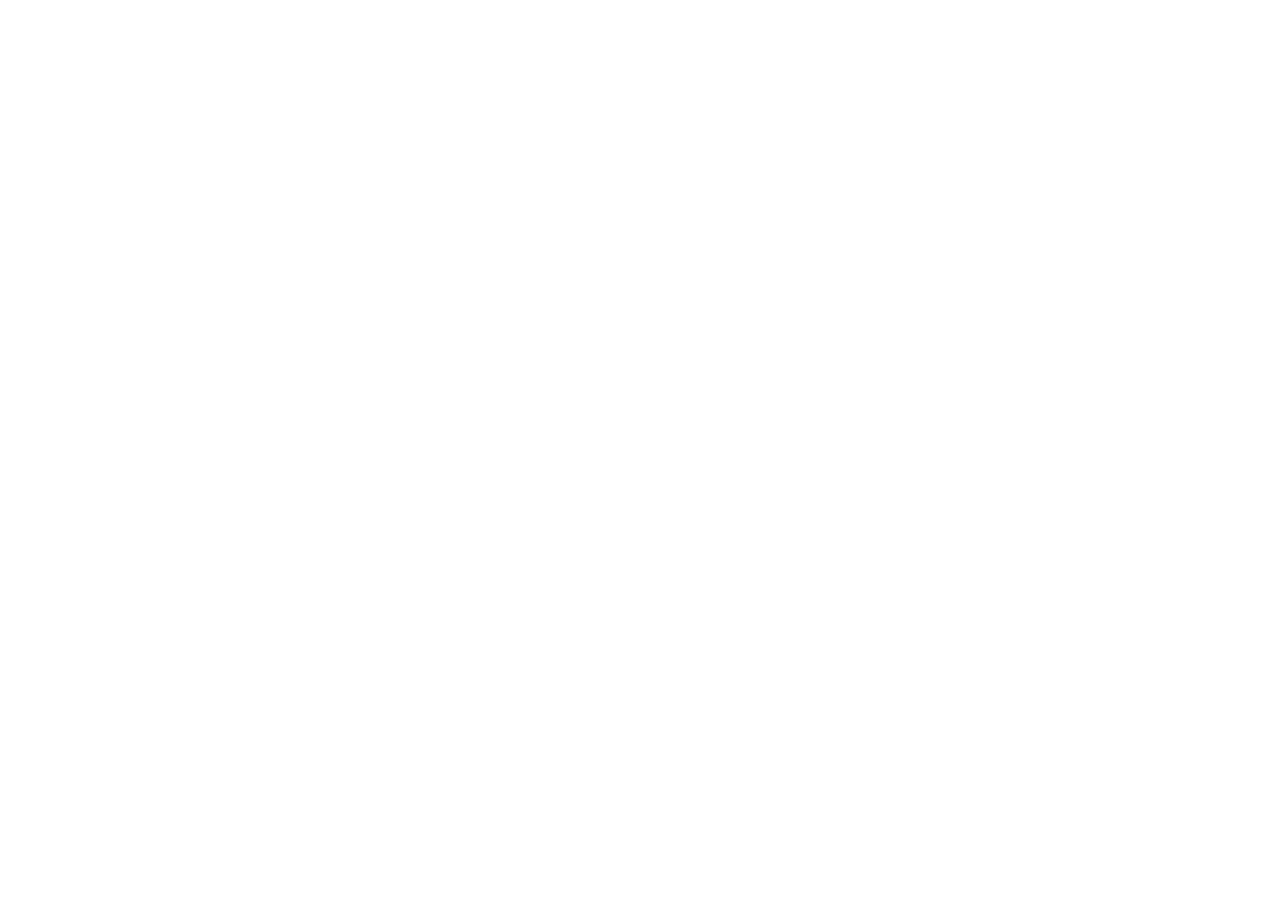
==== email.html @ e97dc107 "email part 2" ====
<!DOCTYPE html>
<html>
<head>
    <meta name="viewport" content="width=device-width, initial-scale=1.0">
    <link href='https://fonts.googleapis.com/css?family=Montserrat' rel='stylesheet'>
    <link rel="stylesheet" type="text/css" href="style.css">
    <title>Campus Covid Team</title>
</head>
<body> 

<div id="email">
    <!-- PUT THINGS HERE-->


    
</div>

</body>
</html>
---- style.css ----
* {
    font-family: 'Montserrat';
    box-sizing: border-box;
    color:black;
}

#home{
    background: url(background/home.png) no-repeat top;
    height: 2000px;
    background-size: 100%;
}

.aboutusbtn{
    position: relative;
    top: 9vh;
    left: 7.2vw;
    transform: translate(-50%, -50%);
    -ms-transform: translate(-50%, -50%);
    background-color: transparent;
    color: transparent;
    font-size: 16px;
    padding: 1vh 1.5vw;
    border: none;
    outline: none;
    box-shadow: none;
    cursor: pointer;
}
.participantsbtn{
    position: relative;
    top: 9vh;
    left: 15vw;
    transform: translate(-50%, -50%);
    -ms-transform: translate(-50%, -50%);
    background-color: transparent;
    color: transparent;
    font-size: 16px;
    padding: 1vh 3vw;
    border: none;
    outline: none;
    border-color: transparent;
    cursor: pointer;
}
.emailbtn{
    position: relative;
    top: 9vh;
    left: 59vw;
    transform: translate(-50%, -50%);
    -ms-transform: translate(-50%, -50%);
    background-color: transparent;
    color: transparent;
    font-size: 16px;
    padding: 1vh 4vw;
    border: none;
    outline: none;
    border-color: transparent;
    cursor: pointer;
}
.surveybtn{
    position: relative;
    top: 9vh;
    left: 62vw;
    transform: translate(-50%, -50%);
    -ms-transform: translate(-50%, -50%);
    background-color: transparent;
    color: transparent;
    font-size: 16px;
    padding: 1vh 4vw;
    border: none;
    outline: none;
    border-color: transparent;
    cursor: pointer;
}

#survey{
    background: url(background/survey.png) no-repeat top;
    height: 2100px;
    background-size: 100%;
}
#login{
    background: url(background/3.png) no-repeat center;
    height: 650px;
    background-size: 100%;
}
#register{
    background: url(background/4.png) no-repeat center;
    height: 650px;
    background-size: 100%;
}
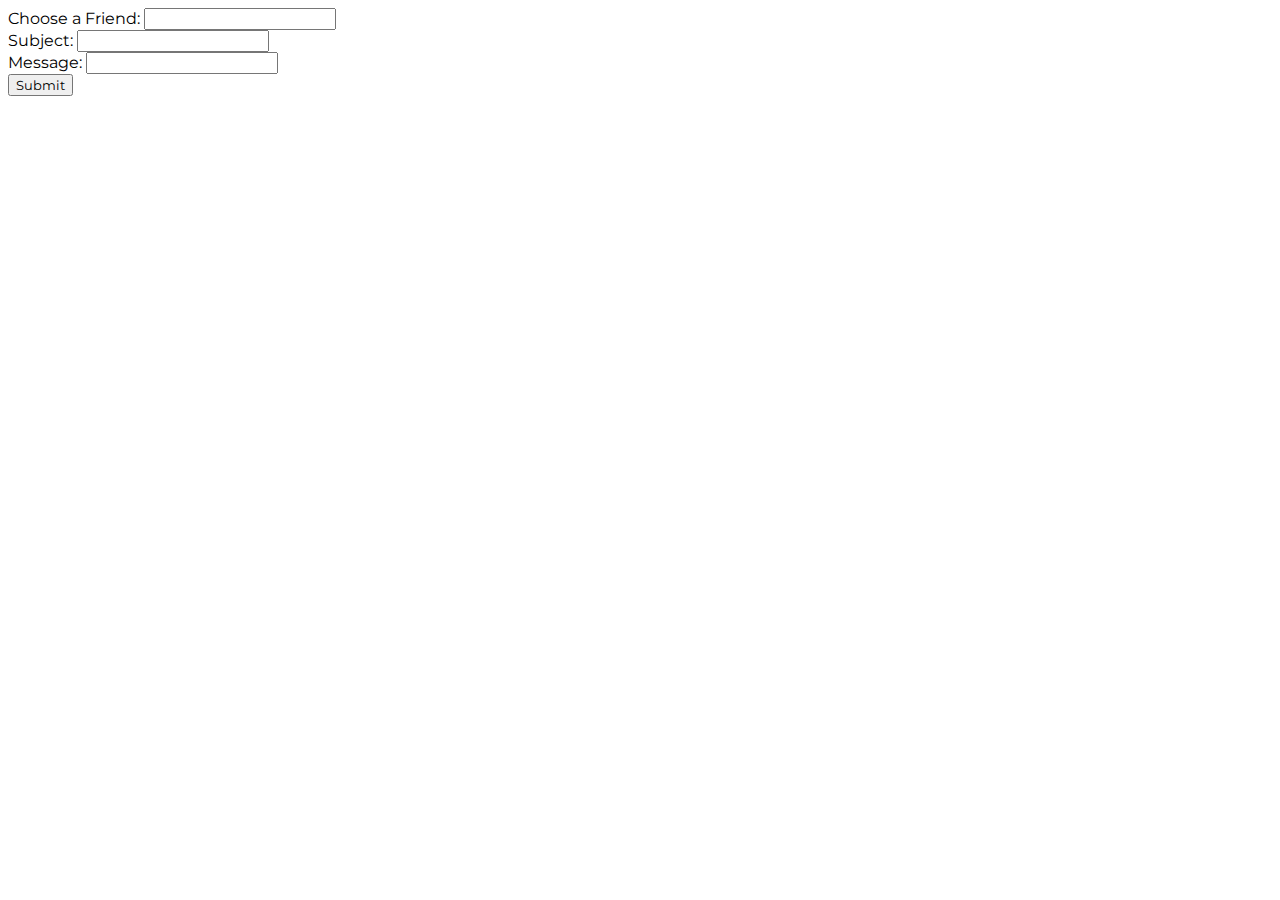
==== commit 47b2e9e4: "Update email.html" ====
--- a/email.html
+++ b/email.html
@@ -10,7 +10,12 @@
 
 <div id="email">
     <!-- PUT THINGS HERE-->
-
+    <form action="welcome.php" method="post">
+    Choose a Friend: <input type="text" name="name"><br>
+    Subject: <input type="text" name="subject"><br>
+    Message: <input type="text" name="message"><br>
+    <input type="submit">
+    </form> 
 
     
 </div>
